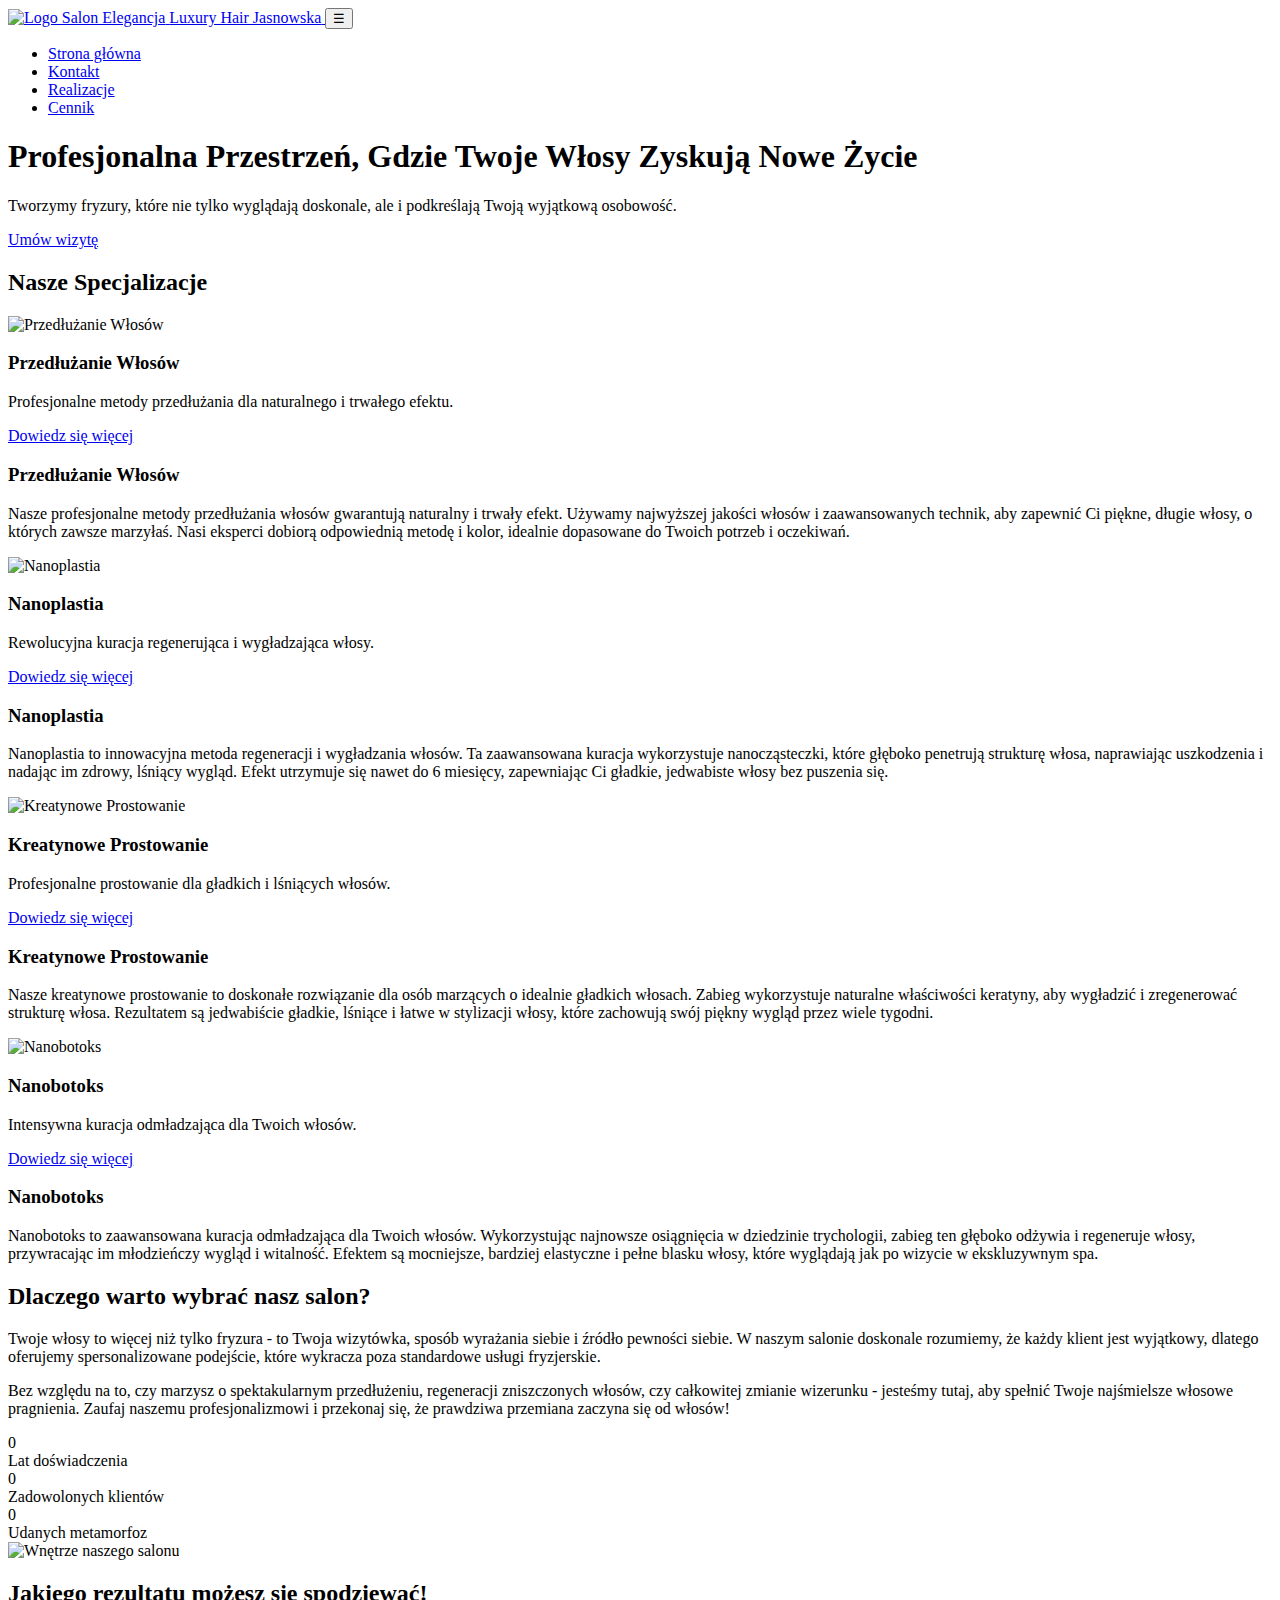
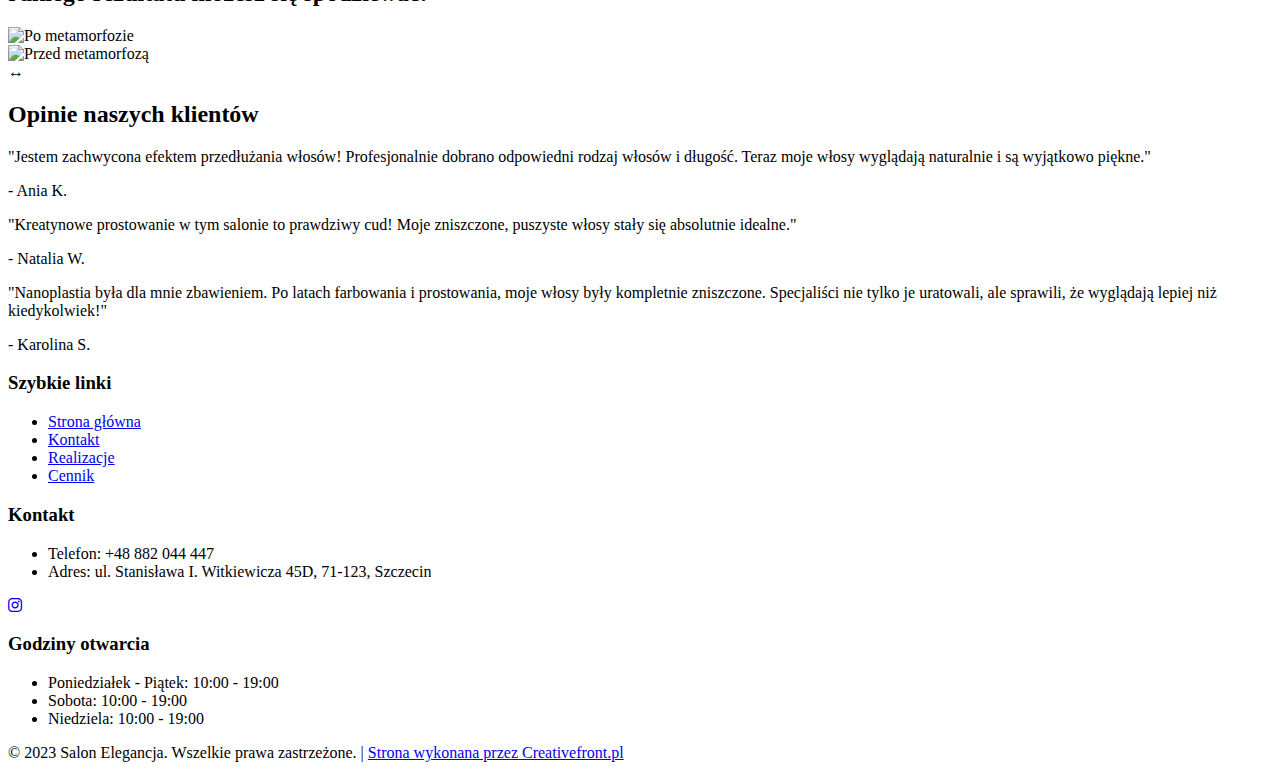
==== homepage.html @ 3b2a363f "Create homepage.html" ====
<!DOCTYPE html>
<html lang="pl">
<head>
    <meta charset="UTF-8">
    <meta name="viewport" content="width=device-width, initial-scale=1.0">
    <title>Salon Fryzjerski Elegancja - Profesjonalne usługi fryzjerskie</title>
    <meta name="description" content="Salon Fryzjerski Elegancja oferuje profesjonalne usługi fryzjerskie, strzyżenie, koloryzację i stylizację. Umów się na wizytę już dziś!">
    <link href="https://fonts.googleapis.com/css2?family=Playfair+Display:wght@400;700&family=Lato:wght@300;400;700&display=swap" rel="stylesheet">
    <link rel="stylesheet" href="https://cdnjs.cloudflare.com/ajax/libs/font-awesome/6.4.0/css/all.min.css">
    <link rel="stylesheet" href="homepage.css">
</head>
<body>
    <header>
        <div class="container">
            <div class="header-content">
                <a href="#" class="logo">
                    <img src="logo1.png" alt="Logo Salon Elegancja">
                    <span class="logo-text">Luxury Hair Jasnowska</span>
                </a>
                <button class="hamburger" aria-label="Menu">☰</button>
                <nav>
                    <ul>
                        <li><a href="homepage.html">Strona główna</a></li>
                        <li><a href="kontakt.html">Kontakt</a></li>
                        <li><a href="realizacje.html">Realizacje</a></li>
                        <li><a href="cennik.html">Cennik</a></li>
                    </ul>
                </nav>
            </div>
        </div>
    </header>

    <section class="hero">
        <div class="container">
            <div class="hero-content">
                <h1 class="fade-in">Profesjonalna Przestrzeń, Gdzie Twoje Włosy Zyskują Nowe Życie</h1>
                <p class="fade-in">Tworzymy fryzury, które nie tylko wyglądają doskonale, ale i podkreślają Twoją wyjątkową osobowość.</p>
                <a href="#kontakt" class="service-link">Umów wizytę</a>
            </div>
        </div>
    </section>

   <section class="services" id="realizacje">
        <div class="container">
            <h2 class="fade-in">Nasze Specjalizacje</h2>
            <div class="service-grid">
                <div class="service-tile fade-in">
                    <div class="service-tile-inner">
                        <div class="service-tile-front">
                            <div class="service-image">
                                <img src="przed%C5%82uzanie.png" alt="Przedłużanie Włosów">
                            </div>
                            <div class="service-content">
                                <h3 class="service-title">Przedłużanie Włosów</h3>
                                <p class="service-description">Profesjonalne metody przedłużania dla naturalnego i trwałego efektu.</p>
                                <a href="#" class="service-link">Dowiedz się więcej</a>
                            </div>
                        </div>
                        <div class="service-tile-back">
                            <h3>Przedłużanie Włosów</h3>
                            <p>Nasze profesjonalne metody przedłużania włosów gwarantują naturalny i trwały efekt. Używamy najwyższej jakości włosów i zaawansowanych technik, aby zapewnić Ci piękne, długie włosy, o których zawsze marzyłaś. Nasi eksperci dobiorą odpowiednią metodę i kolor, idealnie dopasowane do Twoich potrzeb i oczekiwań.</p>
                        </div>
                    </div>
                </div>
                <div class="service-tile fade-in">
                    <div class="service-tile-inner">
                        <div class="service-tile-front">
                            <div class="service-image">
                                <img src="nanoplastia.png" alt="Nanoplastia">
                            </div>
                            <div class="service-content">
                                <h3 class="service-title">Nanoplastia</h3>
                                <p class="service-description">Rewolucyjna kuracja regenerująca i wygładzająca włosy.</p>
                                <a href="#" class="service-link">Dowiedz się więcej</a>
                            </div>
                        </div>
                        <div class="service-tile-back">
                            <h3>Nanoplastia</h3>
                            <p>Nanoplastia to innowacyjna metoda regeneracji i wygładzania włosów. Ta zaawansowana kuracja wykorzystuje nanocząsteczki, które głęboko penetrują strukturę włosa, naprawiając uszkodzenia i nadając im zdrowy, lśniący wygląd. Efekt utrzymuje się nawet do 6 miesięcy, zapewniając Ci gładkie, jedwabiste włosy bez puszenia się.</p>
                        </div>
                    </div>
                </div>
                <div class="service-tile fade-in">
                    <div class="service-tile-inner">
                        <div class="service-tile-front">
                            <div class="service-image">
                                <img src="kreatna.png" alt="Kreatynowe Prostowanie">
                            </div>
                            <div class="service-content">
                                <h3 class="service-title">Kreatynowe Prostowanie</h3>
                                <p class="service-description">Profesjonalne prostowanie dla gładkich i lśniących włosów.</p>
                                <a href="#" class="service-link">Dowiedz się więcej</a>
                            </div>
                        </div>
                        <div class="service-tile-back">
                            <h3>Kreatynowe Prostowanie</h3>
                            <p>Nasze kreatynowe prostowanie to doskonałe rozwiązanie dla osób marzących o idealnie gładkich włosach. Zabieg wykorzystuje naturalne właściwości keratyny, aby wygładzić i zregenerować strukturę włosa. Rezultatem są jedwabiście gładkie, lśniące i łatwe w stylizacji włosy, które zachowują swój piękny wygląd przez wiele tygodni.</p>
                        </div>
                    </div>
                </div>
                <div class="service-tile fade-in">
                    <div class="service-tile-inner">
                        <div class="service-tile-front">
                            <div class="service-image">
                                <img src="nano.png" alt="Nanobotoks">
                            </div>
                            <div class="service-content">
                                <h3 class="service-title">Nanobotoks</h3>
                                <p class="service-description">Intensywna kuracja odmładzająca dla Twoich włosów.</p>
                                <a href="#" class="service-link">Dowiedz się więcej</a>
                            </div>
                        </div>
                        <div class="service-tile-back">
                            <h3>Nanobotoks</h3>
                            <p>Nanobotoks to zaawansowana kuracja odmładzająca dla Twoich włosów. Wykorzystując najnowsze osiągnięcia w dziedzinie trychologii, zabieg ten głęboko odżywia i regeneruje włosy, przywracając im młodzieńczy wygląd i witalność. Efektem są mocniejsze, bardziej elastyczne i pełne blasku włosy, które wyglądają jak po wizycie w ekskluzywnym spa.</p>
                        </div>
                    </div>
                </div>
            </div>
        </div>
    </section>

    <section class="why-choose-us">
        <div class="container">
            <div class="why-choose-us-content">
                <div class="why-choose-us-text">
                    <h2 class="fade-in">Dlaczego warto wybrać nasz salon?</h2>
                    <p class="fade-in">Twoje włosy to więcej niż tylko fryzura - to Twoja wizytówka, sposób wyrażania siebie i źródło pewności siebie. W naszym salonie doskonale rozumiemy, że każdy klient jest wyjątkowy, dlatego oferujemy spersonalizowane podejście, które wykracza poza standardowe usługi fryzjerskie.</p>
                    <p class="fade-in">Bez względu na to, czy marzysz o spektakularnym przedłużeniu, regeneracji zniszczonych włosów, czy całkowitej zmianie wizerunku - jesteśmy tutaj, aby spełnić Twoje najśmielsze włosowe pragnienia. Zaufaj naszemu profesjonalizmowi i przekonaj się, że prawdziwa przemiana zaczyna się od włosów!</p>
                    <div class="stats">
                        <div class="stat-item fade-in">
                            <div class="stat-number" id="yearsCount">0</div>
                            <div class="stat-label">Lat doświadczenia</div>
                        </div>
                        <div class="stat-item fade-in">
                            <div class="stat-number" id="hairFixedCount">0</div>
                            <div class="stat-label">Zadowolonych klientów</div>
                        </div>
                        <div class="stat-item fade-in">
                            <div class="stat-number" id="happyClientsCount">0</div>
                            <div class="stat-label">Udanych metamorfoz</div>
                        </div>
                    </div>
                </div>
                <div class="why-choose-us-image fade-in">
                    <img src="salon.jpg" alt="Wnętrze naszego salonu">
                </div>
            </div>
        </div>
    </section>

    <section class="image-comparison-section">
        <div class="container">
            <h2 class="fade-in">Jakiego rezultatu możesz się spodziewać!</h2>
            <div class="image-comparison fade-in">
                <div class="comparison-container">
                    <img src="met1.jpg" alt="Po metamorfozie" class="after-image">
                    <div class="before-container">
                        <img src="met2.jpg" alt="Przed metamorfozą" class="before-image">
                    </div>
                    <div class="slider-handle">
                        <div class="slider-line"></div>
                        <div class="slider-button">
                            <span class="slider-arrow">↔</span>
                        </div>
                    </div>
                </div>
            </div>
        </div>
    </section>

    <section class="testimonials">
        <div class="container">
            <h2 class="fade-in">Opinie naszych klientów</h2>
            <div class="testimonial-slider">
                <div class="testimonial fade-in">
                    <p>"Jestem zachwycona efektem przedłużania włosów! Profesjonalnie dobrano odpowiedni rodzaj włosów i długość. Teraz moje włosy wyglądają naturalnie i są wyjątkowo piękne."</p>
                    <div class="testimonial-author">- Ania K.</div>
                </div>
                <div class="testimonial fade-in">
                    <p>"Kreatynowe prostowanie w tym salonie to prawdziwy cud! Moje zniszczone, puszyste włosy stały się absolutnie idealne."</p>
                    <div class="testimonial-author">- Natalia W.</div>
                </div>
                <div class="testimonial fade-in">
                    <p>"Nanoplastia była dla mnie zbawieniem. Po latach farbowania i prostowania, moje włosy były kompletnie zniszczone. Specjaliści nie tylko je uratowali, ale sprawili, że wyglądają lepiej niż kiedykolwiek!"</p>
                    <div class="testimonial-author">- Karolina S.</div>
                </div>
            </div>
        </div>
    </section>

    <footer>
        <div class="container">
            <div class="footer-content">
                <div class="footer-section">
                    <h3>Szybkie linki</h3>
                    <ul>
                        <li><a href="homepage.html">Strona główna</a></li>
                        <li><a href="kontakt.html">Kontakt</a></li>
                        <li><a href="realizacje.html">Realizacje</a></li>
                        <li><a href="cennik.html">Cennik</a></li>
                    </ul>
                </div>
                <div class="footer-section" id="kontakt">
                    <h3>Kontakt</h3>
                    <ul>
                        <li>Telefon: +48 882 044 447</li>
                        <li>Adres: ul. Stanisława I. Witkiewicza 45D, 71-123, Szczecin</li>
                    </ul>
                    <div class="social-icons">
                        <a href="https://www.instagram.com/luxury_hair_jasnowska/" aria-label="Odwiedź nasz profil na Instagramie"><i class="fab fa-instagram"></i></a>
                    </div>
                </div>
                <div class="footer-section">
                    <h3>Godziny otwarcia</h3>
                    <ul>
                        <li>Poniedziałek - Piątek: 10:00 - 19:00</li>
                        <li>Sobota: 10:00 - 19:00</li>
                        <li>Niedziela: 10:00 - 19:00</li>
                    </ul>
                </div>
            </div>
            <div class="copyright">
                &copy; 2023 Salon Elegancja. Wszelkie prawa zastrzeżone. | <a href="https://creativefront.pl">Strona wykonana przez Creativefront.pl</a>
            </div>
        </div>
    </footer>

    <script src="homepage.js"></script>
</body>
</html>
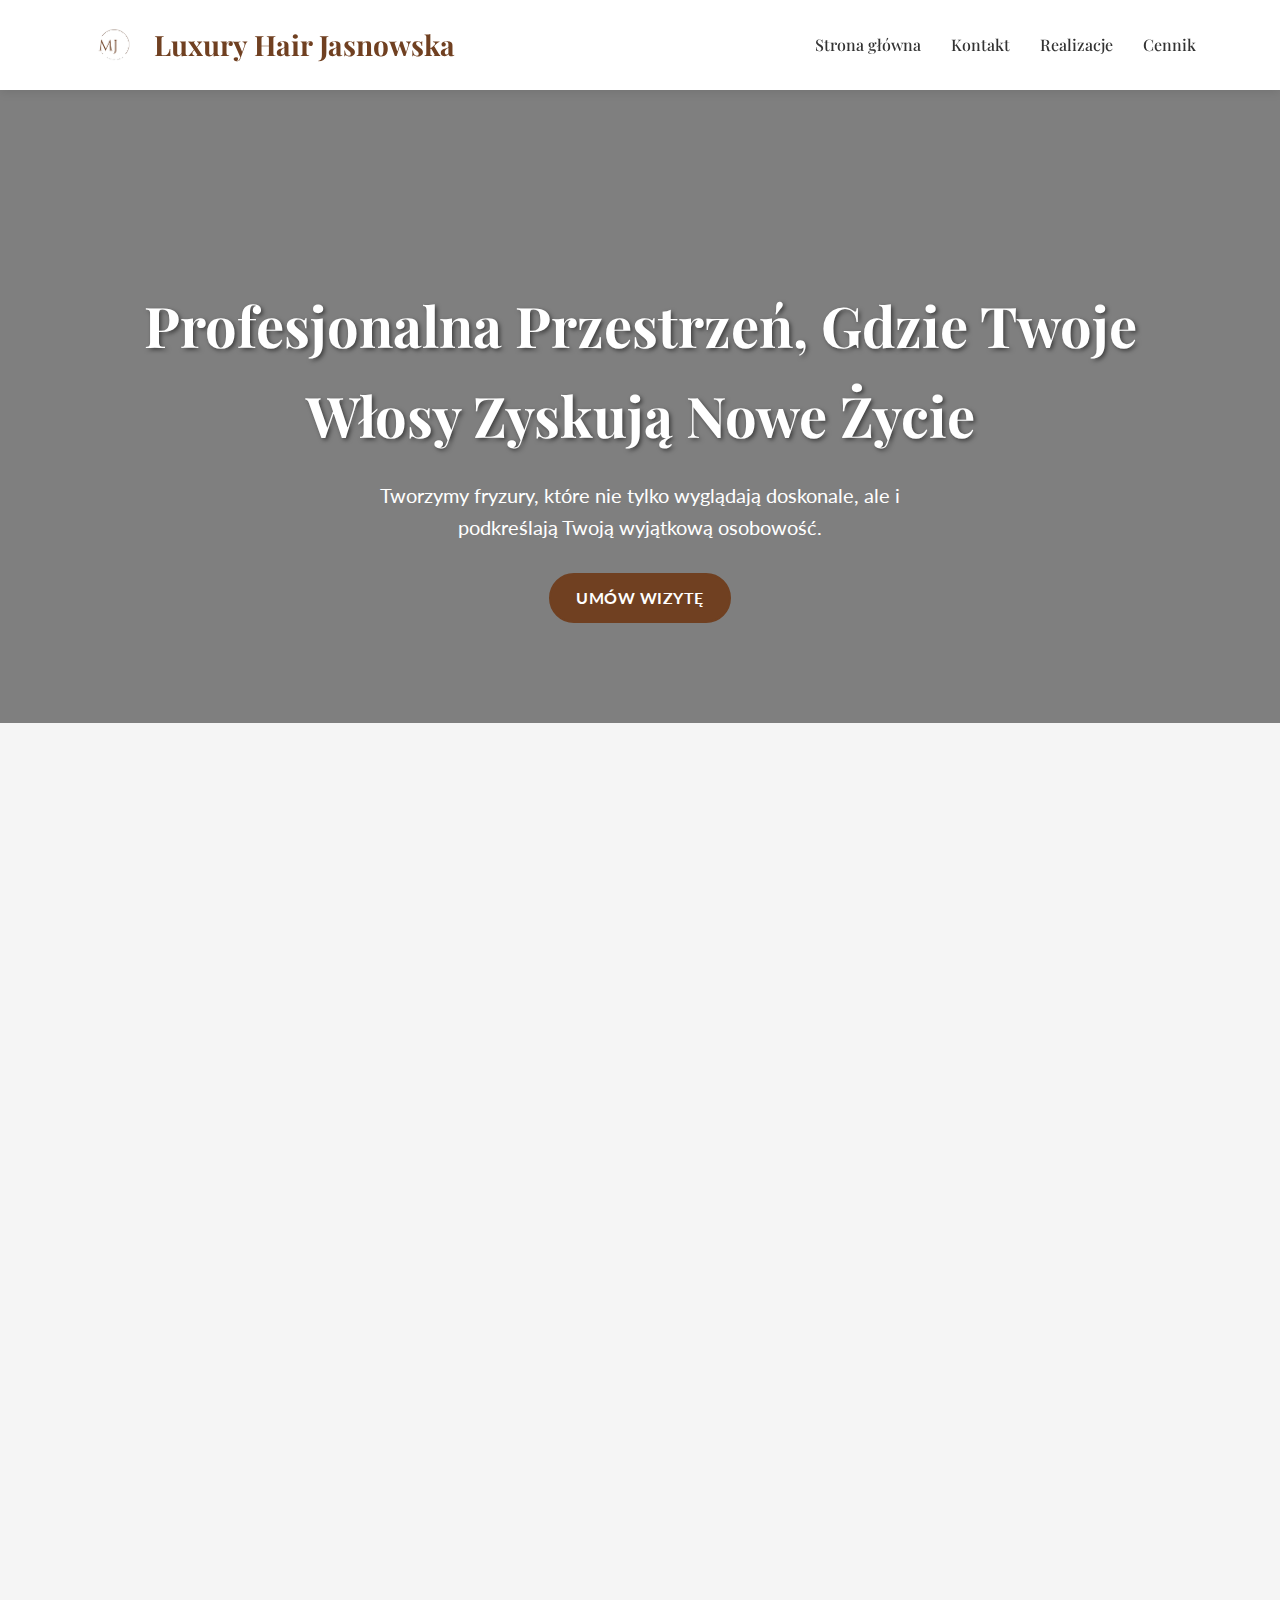
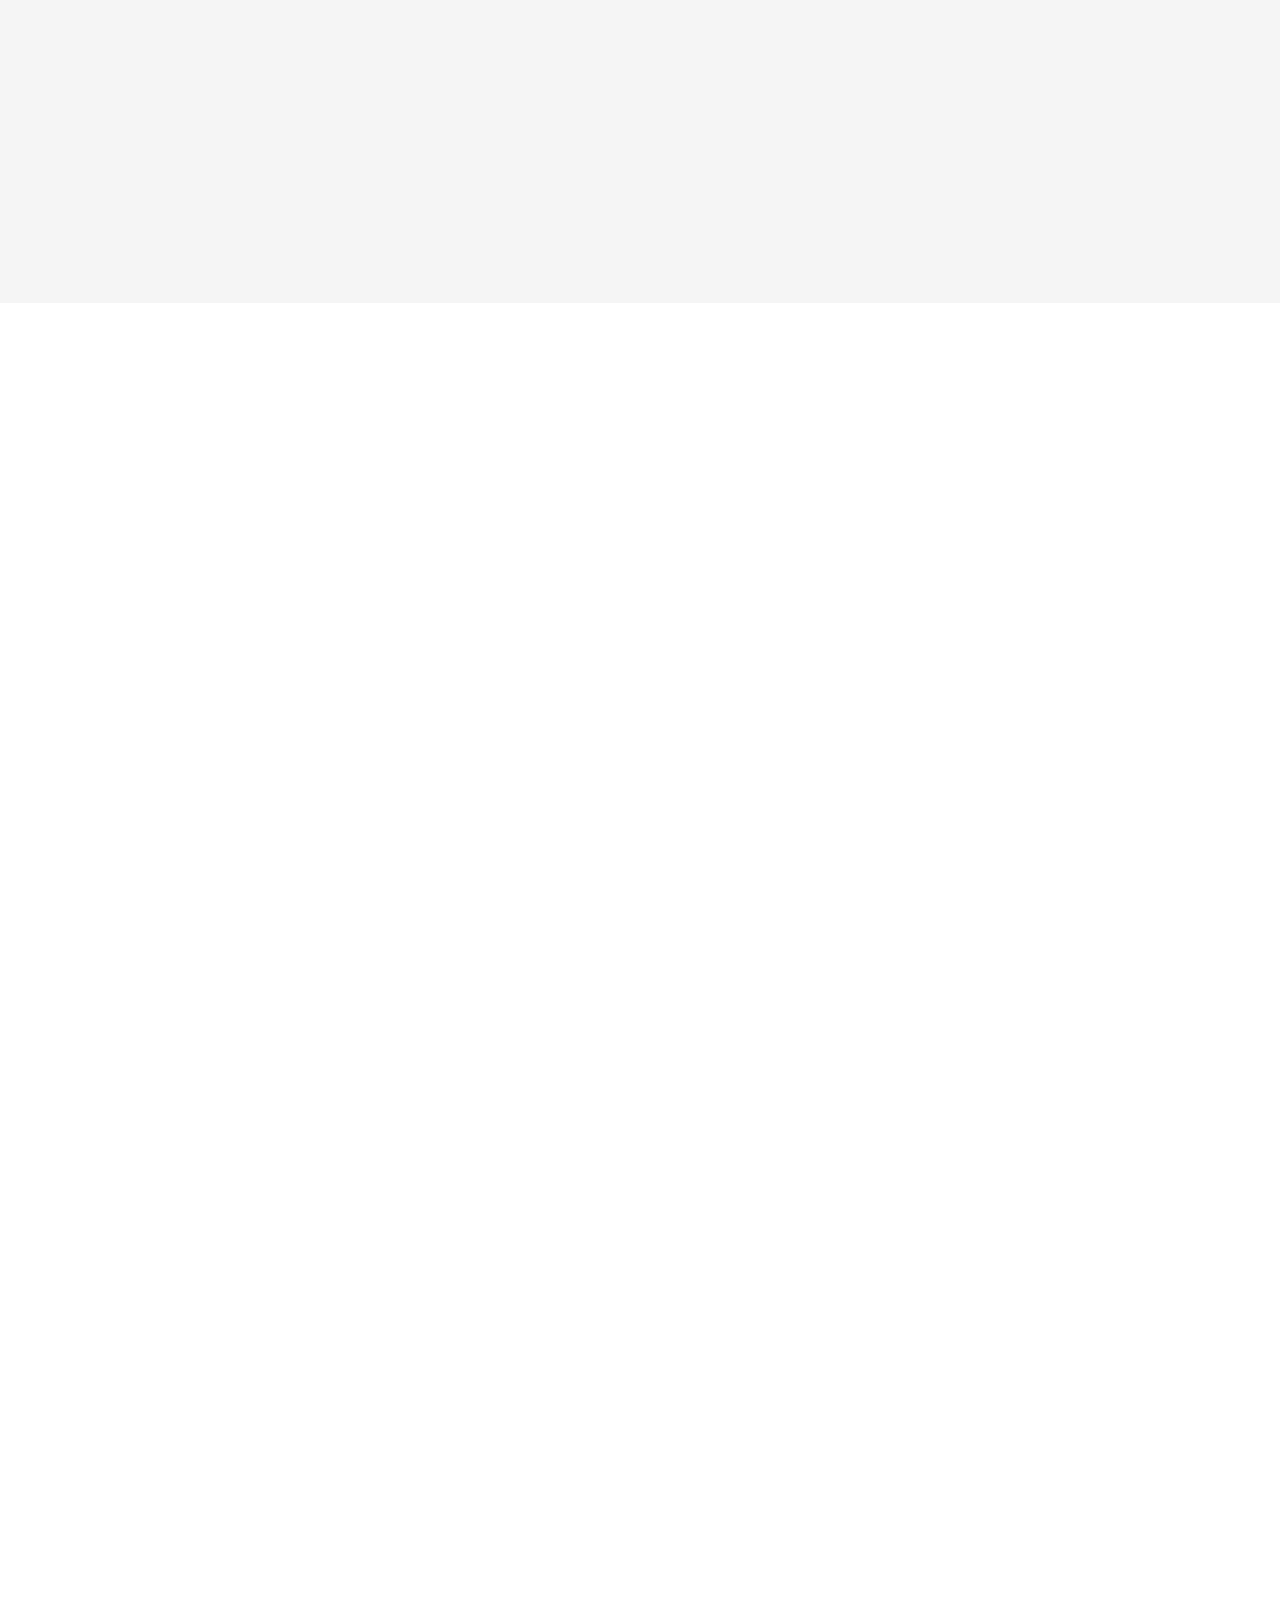
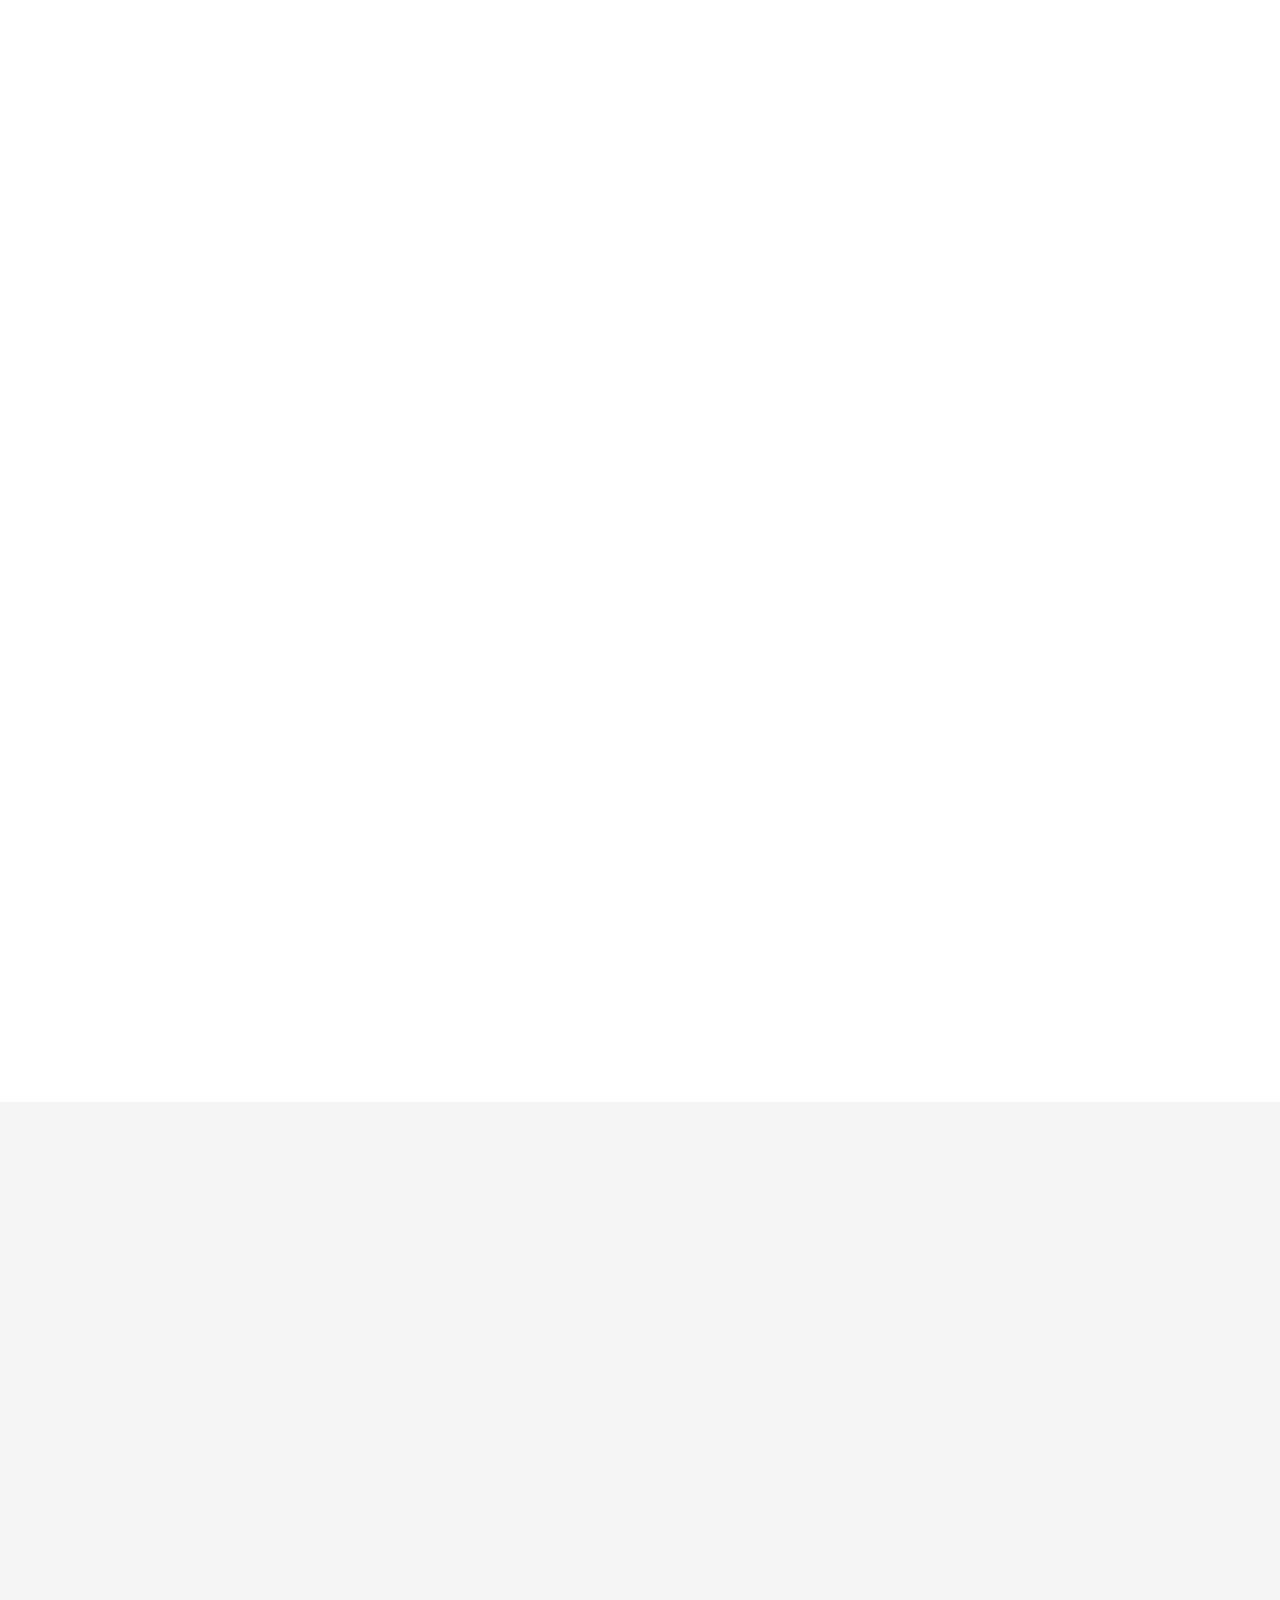
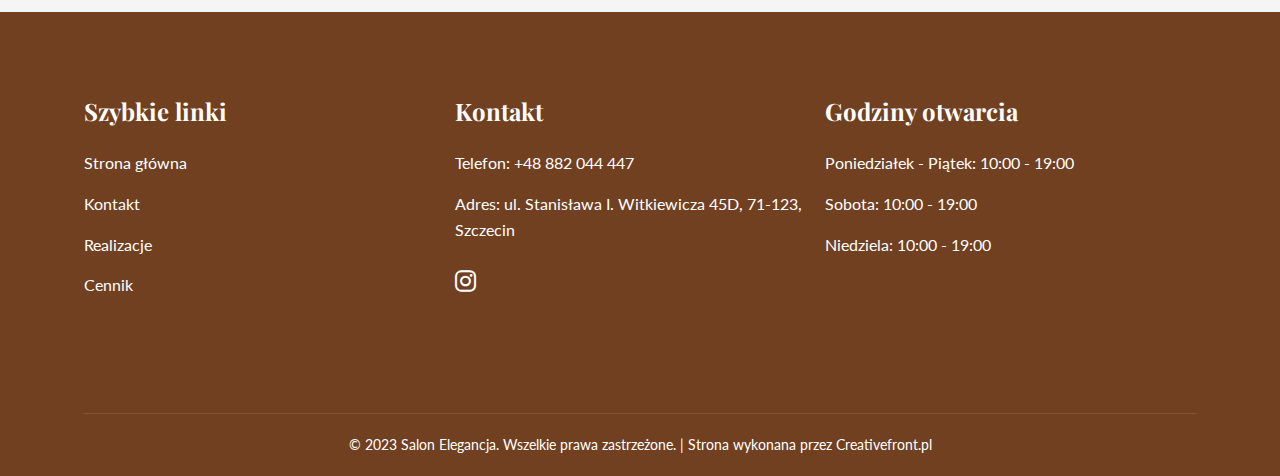
==== commit 2bcadb68: "Update homepage.html" ====
--- a/homepage.html
+++ b/homepage.html
@@ -48,7 +48,7 @@
                     <div class="service-tile-inner">
                         <div class="service-tile-front">
                             <div class="service-image">
-                                <img src="przed%C5%82uzanie.png" alt="Przedłużanie Włosów">
+                                <img src="nowe.jpg" alt="Przedłużanie Włosów">
                             </div>
                             <div class="service-content">
                                 <h3 class="service-title">Przedłużanie Włosów</h3>
--- a/homepage.css
+++ b/homepage.css
@@ -0,0 +1,713 @@
+:root {
+    --accent-color: #704021;
+    --white: #ffffff;
+    --light-gray: #f5f5f5;
+    --dark-accent: #4a2a16;
+}
+
+* {
+    margin: 0;
+    padding: 0;
+    box-sizing: border-box;
+}
+
+body {
+    font-family: 'Lato', sans-serif;
+    background-color: var(--white);
+    color: #333;
+    line-height: 1.6;
+}
+
+h1, h2, h3 {
+    font-family: 'Playfair Display', serif;
+}
+
+.container {
+    width: 90%;
+    max-width: 1200px;
+    margin: 0 auto;
+    padding: 0 20px;
+}
+
+/* Header Styles */
+header {
+    background-color: var(--white);
+    box-shadow: 0 2px 10px rgba(0, 0, 0, 0.1);
+    position: fixed;
+    width: 100%;
+    top: 0;
+    z-index: 1000;
+    transition: background-color 0.3s ease;
+}
+
+header.scrolled {
+    background-color: rgba(255, 255, 255, 0.9);
+    backdrop-filter: blur(5px);
+}
+
+.header-content {
+    display: flex;
+    justify-content: space-between;
+    align-items: center;
+    padding: 15px 0;
+}
+
+.logo {
+    display: flex;
+    align-items: center;
+    text-decoration: none;
+}
+
+.logo img {
+    width: 60px;
+    height: 60px;
+    margin-right: 10px;
+}
+
+.logo-text {
+    font-size: 28px;
+    font-weight: bold;
+    color: var(--accent-color);
+    font-family: 'Playfair Display', serif;
+}
+
+nav ul {
+    display: flex;
+    list-style: none;
+}
+
+nav ul li {
+    margin-left: 30px;
+}
+
+nav ul li a {
+    text-decoration: none;
+    color: #333;
+    font-weight: 500;
+    transition: color 0.3s ease;
+    position: relative;
+    font-family: 'Playfair Display', serif;
+}
+
+nav ul li a::after {
+    content: '';
+    position: absolute;
+    width: 0;
+    height: 2px;
+    bottom: -5px;
+    left: 0;
+    background-color: var(--accent-color);
+    transition: width 0.3s ease;
+}
+
+nav ul li a:hover::after {
+    width: 100%;
+}
+
+.hamburger {
+    display: none;
+    cursor: pointer;
+    background: none;
+    border: none;
+    font-size: 24px;
+    color: var(--accent-color);
+}
+
+/* Hero Section Styles */
+.hero {
+    background-image: url('hero.jpg');
+    background-size: cover;
+    background-position: center;
+    padding: 200px 0 100px;
+    text-align: center;
+    position: relative;
+    margin-top: 80px;
+}
+
+.hero::before {
+    content: '';
+    position: absolute;
+    top: 0;
+    left: 0;
+    right: 0;
+    bottom: 0;
+    background-color: rgba(0, 0, 0, 0.5);
+}
+
+.hero-content {
+    position: relative;
+    z-index: 1;
+}
+
+.hero h1 {
+    font-size: 56px;
+    color: var(--white);
+    margin-bottom: 20px;
+    text-shadow: 2px 2px 4px rgba(0, 0, 0, 0.5);
+}
+
+.hero p {
+    font-size: 20px;
+    max-width: 600px;
+    margin: 0 auto 30px;
+    color: var(--white);
+}
+
+.cta-button {
+    display: inline-block;
+    background-color: var(--accent-color);
+    color: var(--white);
+    padding: 15px 40px;
+    border-radius: 50px;
+    text-decoration: none;
+    font-weight: bold;
+    transition: all 0.3s ease;
+    border: 2px solid var(--accent-color);
+    font-size: 18px;
+    text-transform: uppercase;
+    letter-spacing: 1px;
+    box-shadow: 0 4px6px rgba(0, 0, 0, 0.1);
+}
+
+.cta-button:hover {
+    background-color: transparent;
+    color: var(--white);
+    transform: translateY(-3px);
+    box-shadow: 0 6px 8px rgba(0, 0, 0, 0.15);
+}
+
+/* Services Section Styles */
+.services {
+    padding: 100px 0;
+    background-color: var(--light-gray);
+}
+
+.services h2 {
+    text-align: center;
+    font-size: 42px;
+    color: var(--accent-color);
+    margin-bottom: 60px;
+    position: relative;
+}
+
+.services h2::after {
+    content: '';
+    display: block;
+    width: 50px;
+    height: 3px;
+    background-color: var(--accent-color);
+    margin: 20px auto 0;
+}
+
+.service-grid {
+    display: grid;
+    grid-template-columns: repeat(2, 1fr);
+    gap: 30px;
+    max-width: 1000px;
+    margin: 0 auto;
+}
+
+.service-tile {
+    background-color: var(--white);
+    border-radius: 15px;
+    box-shadow: 0 10px 30px rgba(0, 0, 0, 0.1);
+    overflow: hidden;
+    transition: all 0.3s ease;
+    position: relative;
+    height: 400px;
+    perspective: 1000px;
+}
+
+.service-tile-inner {
+    position: relative;
+    width: 100%;
+    height: 100%;
+    text-align: center;
+    transition: transform 0.6s;
+    transform-style: preserve-3d;
+}
+
+.service-tile.flipped .service-tile-inner {
+    transform: rotateY(180deg);
+}
+
+.service-tile-front,
+.service-tile-back {
+    position: absolute;
+    width: 100%;
+    height: 100%;
+    backface-visibility: hidden;
+    display: flex;
+    flex-direction: column;
+    justify-content: space-between;
+}
+
+.service-tile-back {
+    background-color: var(--accent-color);
+    color: var(--white);
+    transform: rotateY(180deg);
+    padding: 20px;
+    display: flex;
+    flex-direction: column;
+    justify-content: center;
+    align-items: center;
+}
+
+.service-image {
+    height: 200px;
+    overflow: hidden;
+}
+
+.service-image img {
+    width: 100%;
+    height: 100%;
+    object-fit: cover;
+    transition: transform 0.3s ease;
+}
+
+.service-content {
+    padding: 20px;
+    text-align: center;
+}
+
+.service-title {
+    font-size: 24px;
+    color: var(--accent-color);
+    margin-bottom: 10px;
+}
+
+.service-description {
+    font-size: 14px;
+    color: #666;
+    margin-bottom: 15px;
+}
+
+.service-link {
+    display: inline-block;
+    padding: 10px 25px;
+    background-color: var(--accent-color);
+    color: var(--white);
+    text-decoration: none;
+    border-radius: 25px;
+    font-size: 16px;
+    transition: all 0.3s ease;
+    border: 2px solid var(--accent-color);
+    font-weight: bold;
+    text-transform: uppercase;
+    letter-spacing: 0.5px;
+}
+
+.service-link:hover {
+    background-color: transparent;
+    color: var(--accent-color);
+}
+
+/* Why Choose Us Section Styles */
+.why-choose-us {
+    padding: 100px 0;
+    background-color: var(--white);
+}
+
+.why-choose-us-content {
+    display: flex;
+    align-items: center;
+    justify-content: space-between;
+    gap: 60px;
+}
+
+.why-choose-us-text {
+    flex: 1;
+}
+
+.why-choose-us h2 {
+    font-size: 42px;
+    color: var(--accent-color);
+    margin-bottom: 30px;
+}
+
+.why-choose-us p {
+    font-size: 18px;
+    margin-bottom: 40px;
+}
+
+.why-choose-us-image {
+    flex: 1;
+    position: relative;
+}
+
+.why-choose-us-image img {
+    max-width: 100%;
+    border-radius: 15px;
+    box-shadow: 0 10px 20px rgba(0, 0, 0, 0.1);
+}
+
+.why-choose-us-image::before {
+    content: '';
+    position: absolute;
+    top: -20px;
+    left: -20px;
+    right: 20px;
+    bottom: 20px;
+    border: 2px solid var(--accent-color);
+    border-radius: 15px;
+    z-index: -1;
+}
+
+.stats {
+    display: flex;
+    justify-content: space-between;
+    margin-top: 60px;
+}
+
+.stat-item {
+    text-align: center;
+    flex: 1;
+}
+
+.stat-number {
+    font-size: 48px;
+    font-weight: bold;
+    color: var(--accent-color);
+    margin-bottom: 10px;
+}
+
+.stat-label {
+    font-size: 18px;
+    color: #666;
+}
+
+/* Image Comparison Slider Styles */
+.image-comparison-section {
+    padding: 100px 0;
+    background-color: var(--white);
+}
+
+.image-comparison-section h2 {
+    text-align: center;
+    font-size: 42px;
+    color: var(--accent-color);
+    margin-bottom: 60px;
+}
+
+.image-comparison {
+    max-width: 800px;
+    margin: 0 auto;
+    padding: 20px;
+}
+
+.comparison-container {
+    position: relative;
+    width: 100%;
+    overflow: hidden;
+    border-radius: 10px;
+    box-shadow: 0 4px 8px rgba(0, 0, 0, 0.1);
+}
+
+.comparison-container img {
+    width: 100%;
+    height: auto;
+    display: block;
+}
+
+.before-container {
+    position: absolute;
+    top: 0;
+    left: 0;
+    height: 100%;
+    width: 50%;
+    overflow: hidden;
+}
+
+.before-image {
+    position: absolute;
+    top: 0;
+    left: 0;
+    height: 100%;
+    width: 200%;
+}
+
+.slider-handle {
+    position: absolute;
+    top: 0;
+    left: 50%;
+    bottom: 0;
+    width: 2px;
+    transform: translateX(-50%);
+    cursor: ew-resize;
+}
+
+.slider-line {
+    position: absolute;
+    top: 0;
+    bottom: 0;
+    left: 50%;
+    width: 2px;
+    background: white;
+    transform: translateX(-50%);
+}
+
+.slider-button {
+    position: absolute;
+    top: 50%;
+    left: 50%;
+    width: 40px;
+    height: 40px;
+    border-radius: 50%;
+    background: white;
+    transform: translate(-50%, -50%);
+    display: flex;
+    align-items: center;
+    justify-content: center;
+    box-shadow: 0 2px 6px rgba(0, 0, 0, 0.2);
+}
+
+.slider-arrow {
+    color: var(--accent-color);
+    font-size: 20px;
+    user-select: none;
+}
+
+/* Testimonials Section Styles */
+.testimonials {
+    padding: 100px 0;
+    background-color: var(--light-gray);
+    overflow: hidden;
+}
+
+.testimonials h2 {
+    text-align: center;
+    font-size: 42px;
+    color: var(--accent-color);
+    margin-bottom: 60px;
+}
+
+.testimonial-slider {
+    display: flex;
+    transition: transform 0.5s ease;
+}
+
+.testimonial {
+    flex: 0 0 100%;
+    padding: 40px;
+    background-color: var(--white);
+    border-radius: 15px;
+    box-shadow: 0 10px 20px rgba(0, 0, 0, 0.1);
+    margin: 0 20px;
+}
+
+.testimonial p {
+    font-style: italic;
+    font-size: 18px;
+    margin-bottom: 20px;
+}
+
+.testimonial-author {
+    font-weight: bold;
+    color: var(--accent-color);
+    font-size: 16px;
+}
+
+/* Footer Styles */
+footer {
+    background-color: var(--accent-color);
+    color: var(--white);
+    padding: 80px 0 20px;
+}
+
+.footer-content {
+    display: flex;
+    justify-content: space-between;
+    flex-wrap: wrap;
+    margin-bottom: 60px;
+}
+
+.footer-section {
+    flex: 1;
+    margin-bottom: 40px;
+    min-width: 200px;
+}
+
+.footer-section h3 {
+    font-size: 24px;
+    margin-bottom: 20px;
+    color: var(--white);
+}
+
+.footer-section ul {
+    list-style: none;
+}
+
+.footer-section ul li {
+    margin-bottom: 15px;
+}
+
+.footer-section ul li a {
+    color: var(--white);
+    text-decoration: none;
+    transition: opacity 0.3s ease;
+}
+
+.footer-section ul li a:hover {
+    opacity: 0.8;
+}
+
+.social-icons {
+    display: flex;
+    gap: 15px;
+    margin-top: 20px;
+}
+
+.social-icons a {
+    color: var(--white);
+    font-size: 24px;
+    transition: opacity 0.3s ease;
+}
+
+.social-icons a:hover {
+    opacity: 0.8;
+}
+
+.copyright {
+    text-align: center;
+    padding-top: 20px;
+    border-top: 1px solid rgba(255, 255, 255, 0.1);
+    font-size: 14px;
+}
+
+.copyright a {
+    color: var(--white);
+    text-decoration: none;
+}
+
+/* Animation Styles */
+.fade-in {
+    opacity: 0;
+    transform: translateY(20px);
+    transition: opacity 0.5s ease, transform 0.5s ease;
+}
+
+.fade-in.visible {
+    opacity: 1;
+    transform: translateY(0);
+}
+
+@media (max-width: 768px) {
+    .hamburger {
+        display: block;
+    }
+
+    nav {
+        position: fixed;
+        top: 80px;
+        left: -100%;
+        width: 100%;
+        height: calc(100vh - 80px);
+        background-color: var(--white);
+        transition: left 0.3s ease;
+    }
+
+    nav.active {
+        left: 0;
+    }
+
+    nav ul {
+        flex-direction: column;
+        align-items: center;
+        padding-top: 40px;
+    }
+
+    nav ul li {
+        margin: 20px 0;
+    }
+
+    .header-content {
+        padding: 10px 0;
+    }
+
+    .logo img {
+        width: 50px;
+        height: 50px;
+    }
+
+    .logo-text {
+        font-size: 24px;
+    }
+
+    .hero {
+        padding: 150px 0 80px;
+        margin-top: 60px;
+    }
+
+    .hero h1 {
+        font-size: 36px;
+    }
+
+    .hero p {
+        font-size: 16px;
+    }
+
+    .why-choose-us-content {
+        flex-direction: column;
+    }
+
+    .why-choose-us-image {
+        order: -1;
+        margin-bottom: 40px;
+    }
+
+    .stats {
+        flex-direction: column;
+    }
+
+    .stat-item {
+        margin-bottom: 30px;
+    }
+
+    .service-grid {
+        grid-template-columns: 1fr;
+    }
+
+    .service-tile {
+        height: auto;
+    }
+
+    .services {
+        padding: 60px 0;
+    }
+
+    .services h2 {
+        font-size: 32px;
+        margin-bottom: 40px;
+    }
+
+    .service-grid {
+        grid-template-columns: 1fr;
+        gap: 20px;
+    }
+
+    .service-tile {
+        height: auto;
+        max-height: none;
+    }
+
+    .service-image {
+        height: 150px;
+    }
+
+    .service-content {
+        padding: 15px;
+    }
+
+    .service-title {
+        font-size: 20px;
+    }
+
+    .service-description {
+        font-size: 14px;
+    }
+
+    .service-link {
+        padding: 8px 20px;
+        font-size: 14px;
+    }
+}
